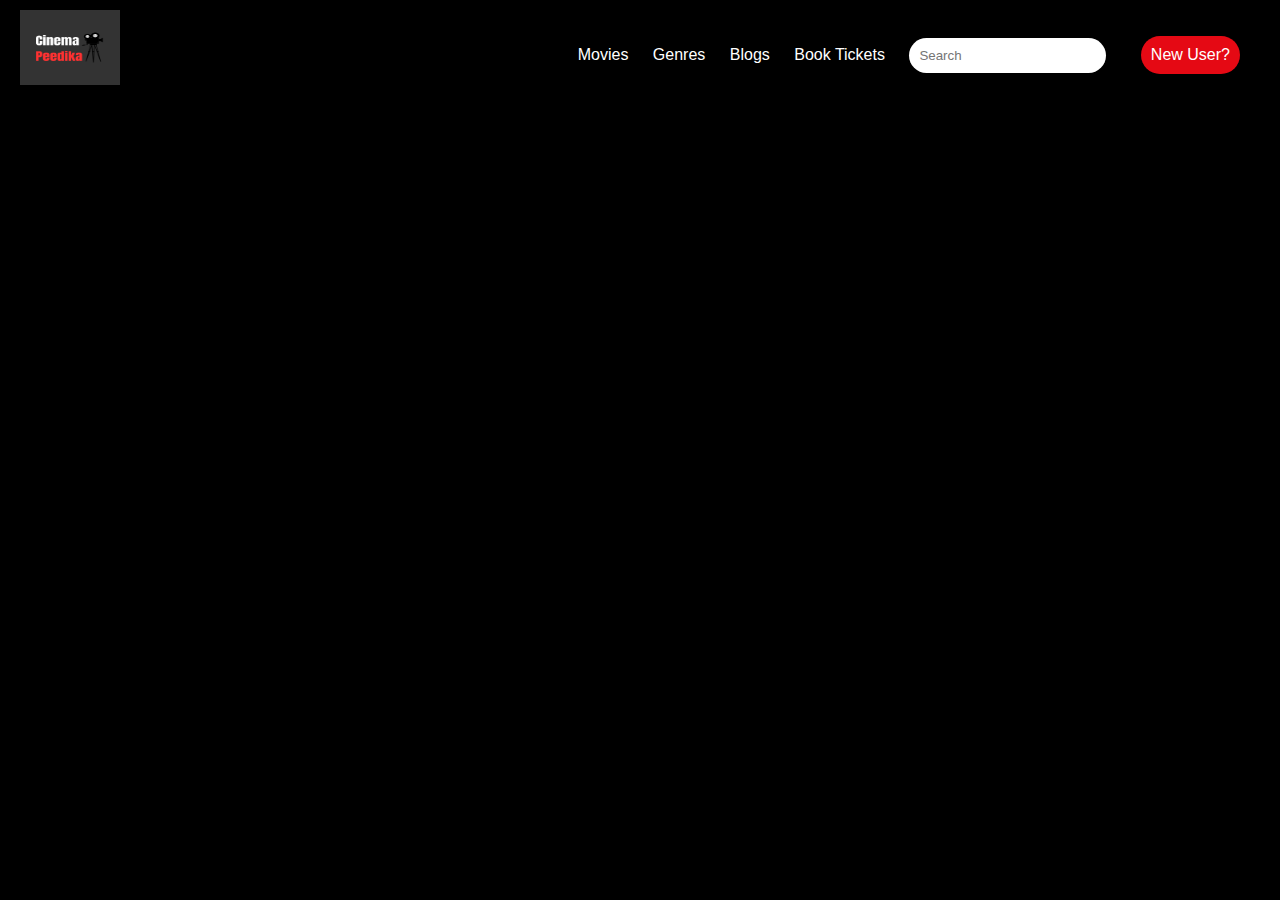
==== blogs.html @ 50ceb602 "btp-button created" ====
<!DOCTYPE html>
<html lang="en">
    <head>
        <meta charset="UTF-8">
        <meta name="viewport" content="width=device-width, initial-scale=1.0">
      
        <title>CinemaPeedika</title>
      
        <link rel="stylesheet" href="assets/CSS/styles.css">
      
        <link rel="apple-touch-icon" sizes="180x180" href="/assets/images/favicon/apple-touch-icon.png">
        <link rel="icon" type="image/png" sizes="32x32" href="/assets/images/favicon/favicon-32x32.png">
        <link rel="icon" type="image/png" sizes="16x16" href="/assets/images/favicon/favicon-16x16.png">
        <link rel="manifest" href="/assets/images/favicon/site.webmanifest">
    </head>
    
<body>
    <!-- ============= HEADER ============ -->
    <header>
        <div class="navbar">
            <div class="logo">
                <a href="index.html">
                    <img src="assets/images/Cinema Peedika Logo (1).png" alt="Cinema Peedika Logo">
                </a>
            </div>

            <div class="nav-items">
                <ul class="nav-links">
                    <li><a href="index.html">Movies</a></li>
                    <li><a href="genres.html">Genres</a></li>
                    <li><a href="blogs.html">Blogs</a></li>
                    <li><a href="booktickets.html">Book Tickets</a></li>
                    <li><input class="search" type="text" placeholder="Search"></li>
                    <li>
                        <a href="signin.html"><button class="signup-button homepage-signin-btn" type="submit"
                                id="signin-button">New User?</button>
                        </a>
                    </li>
                </ul>
            </div>
        </div>

    </header>
</body>
</html>
---- assets/CSS/styles.css ----
* {
    box-sizing: border-box;
    margin: 0px;
}

.flex {
    display: flex;
}

.jc-center {
    justify-content: center;
}

.jc-left {
    justify-content: flex-start;
}

.jc-right {
    justify-content: flex-end;
}

.jc-sp-b {
    justify-content: space-between;
}

.jc-sp-a {
    justify-content: space-around;
}

.jc-sp-e {
    justify-content: space-evenly;
}

.al-center {
    align-items: center;
}

.al-start {
    align-items: flex-start;
}

.al-end {
    align-items: flex-end;
}

.container {
    padding: 0px 1.3%;
}

.subtitle {
    color: #ccc;
}

.i-t-center {
    align-items: center;
    padding: 5px;
}

/* ============== COLORS ============== */
.blue-color {
    color: blue;
}

.bullet-point {
    color: #fff;
}

.color-red {
    color: rgb(229, 9, 20)
}

/* ============== PADDING ============ */
.p-t-10 {
    padding-top: 10px;
}

.p-10 {
    padding: 10px;
}


/* ============== MARGIN  ============== */
.m-t-10 {
    margin-top: 10px;
}

.m-l-30 {
    margin-left: 30px;
}

/* ============= Font Sizes ========== */
.font14 {
    font-size: 14px;
}

.font20 {
    font-size: 20px;
}

.font22 {
    font-size: 22px;
}

/* ============= FONT WEIGHTS ================== */
.f-w-700 {
    font-weight: 700;
}

/* ================================ */
body {
    font-family: Arial, sans-serif;
    /* background-color: rgba(31, 27, 29, 0.96); */
    background-color: #000;
    margin: 0;
    padding: 0;
}

::-webkit-scrollbar {
    width: 6px;
    height: 8px;
}

::-webkit-scrollbar-track {
    background-color: #333;
}

::-webkit-scrollbar-thumb {
    background-color: rgb(229, 9, 20);
    border: 6px;
    border-radius: 10px;
}

::-webkit-scrollbar-corner {
    background-color: #080c0e;
}

/* ================ BACK TO TOP BUTTON =========== */
#backToTopButton {
    width: 126px;
    height: 28px;
    display: none;
    position: fixed;
    top: 20px;
    left: 50%;
    transform: translateX(-50%);
    z-index: 1000;
    background-color: #ccc;
    color: #000;
    border: none;
    border-radius: 10px;
    cursor: pointer;
    font-size: 14px;
    padding: 5px 10px;
    box-shadow: 2px 2px 5px rgba(0, 0, 0, 0.2);
    align-items: center;
    justify-content: center;
    transition: background-color 0.2s ease;
}

#backToTopButton img {
    width: 16px;
    height: 12px;
    margin-right: 5px;
}

#backToTopButton span {
    margin-right: 5px;
}

#backToTopButton:hover{
    background-color: #999;
}


/* ============ SIGNUP/SIGNIN ============ */
.signup-body {
    display: flex;
    justify-content: center;
    align-items: center;
}

.signup-container {
    background-color: #fff;
    padding: 20px;
    border-radius: 5px;
    box-shadow: 3px 3px 5px 2px rgba(0, 0, 0, 1);
    text-align: center;
    margin-top: 65px;
}

.signup-h1 {
    text-align: start;
    font-size: 24px;
    margin-bottom: 20px;
}

.signup-form {
    display: flex;
    flex-direction: column;
}

.signup-label {
    text-align: left;
    margin-top: 10px;
}

.signup-input {
    padding: 10px;
    margin: 5px 0;
    border: 1px solid #ccc;
    border-radius: 10px;
    caret-color: red;
}

.signup-input:focus {

    border: 1px solid rgb(229, 9, 20);
}

.signup-button {
    background-color: rgb(229, 9, 20);
    color: #fff;
    padding: 10px;
    margin-top: 10px;
    border: none;
    border-radius: 20px;
    cursor: pointer;
    font-size: large;

}

.signup-button:hover {
    color: rgb(229, 9, 20);
    background-color: #000;
}

.signup-para {
    margin-top: 20px;
}

.signup-a {
    color: #333;
    text-decoration: none;
    font-weight: bold;
}

.signup-a:hover {
    color: rgb(229, 9, 20);
    text-decoration: underline;
}

/* ============ HOMEPAGE ============ */

/* Nav Bar */

.navbar {
    background-color: #000;
    color: #fff;
    display: flex;
    justify-content: space-between;
    align-items: center;
    padding: 10px 20px;
}

/* Logo Styles */
.logo a {
    text-decoration: none;
}

.logo img {
    width: 100px;
    height: 75px;
    transition: filter 0.3s ease-in-out;
}

.logo:hover img {
    filter: brightness(1.4);
}

/* Navigation Links Styles */
.nav-links {
    list-style-type: none;
    margin: 0;
    padding: 0;
    font-size: medium;
}

.nav-links li {
    display: inline;
    margin-right: 20px;
}

.nav-links a {
    text-decoration: none;
    color: #fff;
}

.nav-links a:hover {
    color: rgb(229, 9, 20);
    text-decoration: underline;
}


.search {
    padding: 10px;
    border: none;
    border-radius: 20px;
    margin-right: 10px;
    caret-color: red;

}

.homepage-signin-btn {
    border-radius: 30px;
    font-size: medium;
}

.profile-img {
    width: 30px;
    height: 30px;
    border-radius: 50%;
}

/* ============= MAIN BODY ========== */
main {
    margin: 10px;

}

.main-container {
    height: 600px;
    width: 100%;
    padding: 10px;
    display: flex;
    justify-content: space-between;
    background-color: #000;

}

.movie-details-container {
    padding: 10px;
    /* background-color: red; */
    height: 500px;
    width: 300px;
    color: #fff;
    display: flex;
    flex-direction: column;
    justify-content: flex-end;
    padding-bottom: 60px;
}

.movie-details-container a {
    text-decoration: none;
    color: #fff;
}

.movie-details-container p {
    color: #806060d5;
    font-size: small;
}

.watch-trailer-button {
    background-color: rgb(229, 9, 20);
    color: #fff;
    padding: 10px;
    margin-top: 40px;
    border: none;
    border-radius: 10px;
    cursor: pointer;
    font-size: medium;
    display: flex;
    align-items: center;
    justify-content: center;
}

.watch-trailer-button:hover {
    color: rgb(229, 9, 20);
    background-color: #000;
}

.movie-banner-container {
    background-color: #000;
    width: 800px;
    height: 500px;
}

.movie-banner-container img {
    width: 800px;
    height: 500px;
    transition: filter 0.3s ease-in-out;
}

.movie-banner-container:hover img {
    filter: brightness(1.4);
}

/* Blockbuster & KH Movies */
.blockbuster-container,
.kh-movies-container {
    color: #fff;
    padding: 5px;
    width: 100%;
    height: 280px;
}

.kh-movies-container {
    margin: 10px 0px;

}

.blockbuster-container .kh-movies-container h3 {
    padding-left: 10px;
}

.bb-movies-poster,
.kh-movies-poster {
    display: flex;
    justify-content: space-between;
}

.poster-card {
    margin: 5px;
    width: 152px;
    height: auto;
    background-color: red;
    overflow: hidden;
    border-radius: 10px;
}

.poster-card img {
    width: 100%;
    height: 100%;
    object-fit: cover;
    transition: filter 0.3s ease-in-out;
}

.poster-card:hover img {
    filter: brightness(1.2);
}

/* =================== Movie Detail Page ================ */
/* ============ Movie Details Section ================== */
.background {
    background-image: url('https://www.themoviedb.org/t/p/original/sUGukiolx3XiBMfV4zZrPGv7fVu.jpg');
    background-size: cover;
    width: 100%;
    height: 800px;
    position: relative;
}

.movie-detail-container1 {
    background-color: rgba(168, 142, 142, 0.10);
    /* Semi-transparent white background */
    backdrop-filter: blur(15px);
    width: 100%;
    height: 100%;
    padding: 40px 50px;
    color: #fff;
}

.movie-detail-container1 h1 {
    font-size: 40px;
}

.ratings {
    padding: 5px;
    justify-content: space-between;
    width: 270px;

}

/* =========== Poster And Trailer section =======*/
.movie-poster img {
    width: 230px;
    height: 350px;
}

.movie-trailer {
    margin-left: 15px;
    width: 700px;
    height: 350px;
    color: #fff;
}

.movie-trailer iframe {
    width: 700px;
    height: 350px;
}

/* ============ Details ========== */

.transparent-button {
    margin: 4px;
    width: 66px;
    height: 28px;
    background-color: transparent;
    border: 2px solid #999;
    border-radius: 50px;
    cursor: pointer;
    color: #fff;
}

.transparent-button:hover {
    background-color: #999;
}

.movie-description p {
    line-height: 1.5;
}

.divider {
    color: #333;
    width: 660.26px;
    margin-top: 10px;
    margin-bottom: 10px;
}

.movie-description a {
    text-decoration: none;
    color: #fff;
}

.movie-description a:hover {
    text-decoration: underline;
}

/* ============= CAST Deatail Section ============= */
.movie-detail-container2 {
    width: 100%;
    height: 100px;
    background-color: #fff;
}
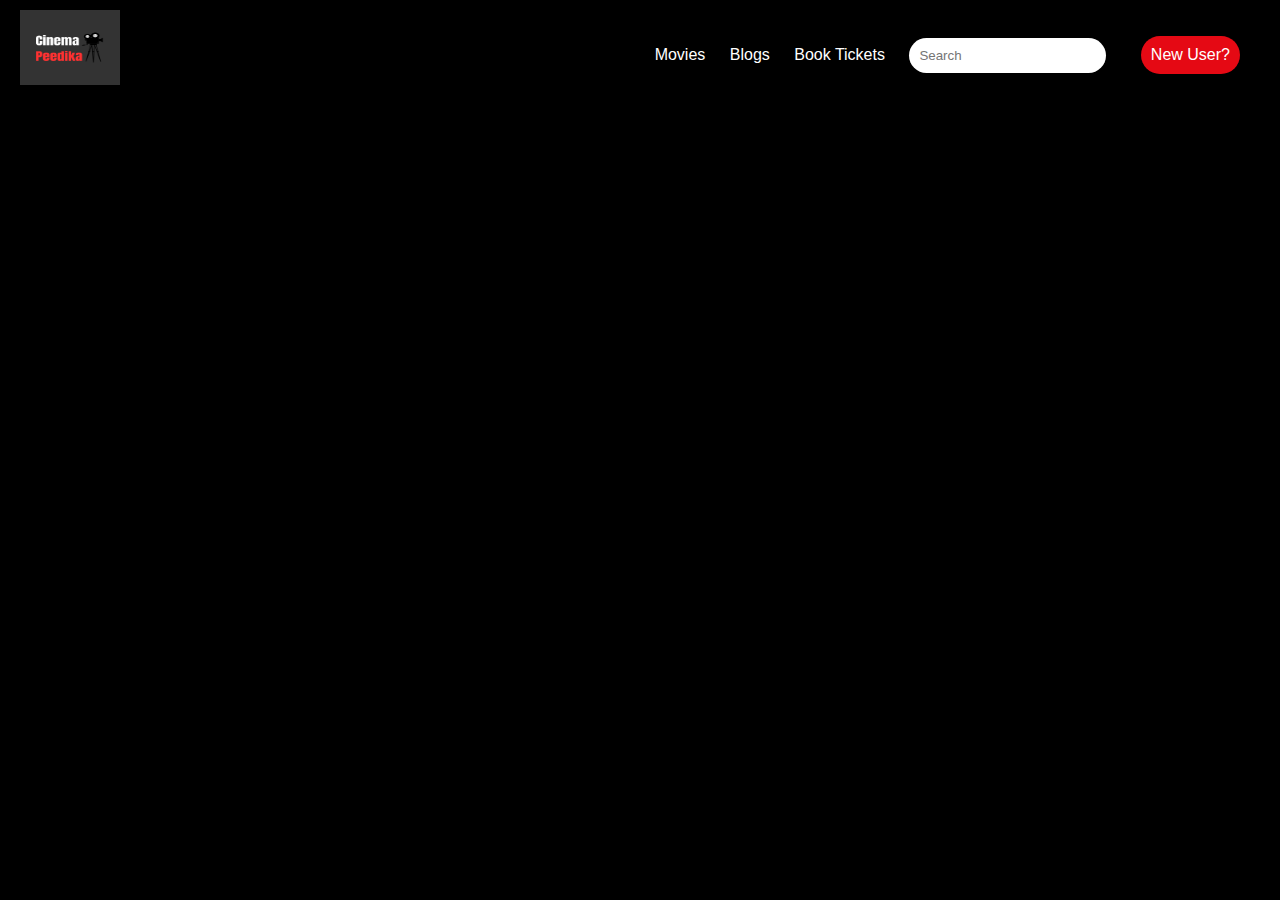
==== commit ab5a3e40: "home&movie page updated" ====
--- a/blogs.html
+++ b/blogs.html
@@ -27,7 +27,6 @@
             <div class="nav-items">
                 <ul class="nav-links">
                     <li><a href="index.html">Movies</a></li>
-                    <li><a href="genres.html">Genres</a></li>
                     <li><a href="blogs.html">Blogs</a></li>
                     <li><a href="booktickets.html">Book Tickets</a></li>
                     <li><input class="search" type="text" placeholder="Search"></li>
@@ -41,5 +40,10 @@
         </div>
 
     </header>
+    <section>
+        <div class="blog-container" >
+
+        </div>
+    </section>
 </body>
 </html>--- a/assets/CSS/styles.css
+++ b/assets/CSS/styles.css
@@ -112,6 +112,7 @@
     /* background-color: rgba(31, 27, 29, 0.96); */
     background-color: #000;
     margin: 0;
+    overflow-x: hidden;
     padding: 0;
 }
 
@@ -167,25 +168,33 @@
     margin-right: 5px;
 }
 
-#backToTopButton:hover{
+#backToTopButton:hover {
     background-color: #999;
 }
 
 
 /* ============ SIGNUP/SIGNIN ============ */
-.signup-body {
+/* .signup-body {
     display: flex;
     justify-content: center;
     align-items: center;
-}
-
-.signup-container {
-    background-color: #fff;
+} */
+#signup-form {
+    width: 300px;
+    margin: 20vh auto 0 auto;
     padding: 20px;
-    border-radius: 5px;
-    box-shadow: 3px 3px 5px 2px rgba(0, 0, 0, 1);
-    text-align: center;
-    margin-top: 65px;
+    background-color: whitesmoke;
+    border-radius: 4px;
+    font-size: 12px;
+}
+
+#signIn-form {
+    width: 300px;
+    margin: 20vh auto 0 auto;
+    padding: 20px;
+    background-color: whitesmoke;
+    border-radius: 4px;
+    font-size: 12px;
 }
 
 .signup-h1 {
@@ -199,22 +208,36 @@
     flex-direction: column;
 }
 
-.signup-label {
-    text-align: left;
-    margin-top: 10px;
-}
-
-.signup-input {
-    padding: 10px;
-    margin: 5px 0;
-    border: 1px solid #ccc;
-    border-radius: 10px;
-    caret-color: red;
-}
-
-.signup-input:focus {
-
-    border: 1px solid rgb(229, 9, 20);
+.input-control {
+    display: flex;
+    flex-direction: column;
+}
+
+.input-control input {
+    border: 2px solid #f0f0f0;
+    border-radius: 4px;
+    display: block;
+    font-size: 12px;
+    padding: 10px;
+    width: 100%;
+}
+
+.input-control input:focus {
+    outline: 0;
+}
+
+.input-control.success input {
+    border-color: #09c372;
+}
+
+.input-control.error input {
+    border-color: #ff3860;
+}
+
+.input-control .error {
+    color: #ff3860;
+    font-size: 9px;
+    height: 13px;
 }
 
 .signup-button {
@@ -394,35 +417,40 @@
     filter: brightness(1.4);
 }
 
-/* Blockbuster & KH Movies */
-.blockbuster-container,
-.kh-movies-container {
+/* MOvies & TV Shows */
+.movies-grid-container,
+.tv-shows-container {
     color: #fff;
     padding: 5px;
     width: 100%;
-    height: 280px;
-}
-
-.kh-movies-container {
+    height: 200px;
+}
+
+.tv-shows-container {
     margin: 10px 0px;
 
 }
 
-.blockbuster-container .kh-movies-container h3 {
+.movies-grid-container .tv-shows-container h3 {
     padding-left: 10px;
 }
 
-.bb-movies-poster,
-.kh-movies-poster {
-    display: flex;
+.movies-grid-poster,
+.tv-shows-poster {
+    display: flex;
+    flex-wrap: wrap;
     justify-content: space-between;
 }
 
 .poster-card {
+    position: relative;
+    display: flex;
+    transition: transform 0.3s;
+    cursor: pointer;
     margin: 5px;
-    width: 152px;
-    height: auto;
-    background-color: red;
+    width: 240px;
+    height: 133.71px;
+    /* background-color: red; */
     overflow: hidden;
     border-radius: 10px;
 }
@@ -438,13 +466,18 @@
     filter: brightness(1.2);
 }
 
+
 /* =================== Movie Detail Page ================ */
+.movie-description  {
+    line-height: 3rem;
+}
+
 /* ============ Movie Details Section ================== */
 .background {
-    background-image: url('https://www.themoviedb.org/t/p/original/sUGukiolx3XiBMfV4zZrPGv7fVu.jpg');
+    background-image: url("/assets/images/movies/background/background1.jpg");
     background-size: cover;
     width: 100%;
-    height: 800px;
+    height: auto;
     position: relative;
 }
 
@@ -456,6 +489,7 @@
     height: 100%;
     padding: 40px 50px;
     color: #fff;
+    
 }
 
 .movie-detail-container1 h1 {
@@ -504,10 +538,6 @@
     background-color: #999;
 }
 
-.movie-description p {
-    line-height: 1.5;
-}
-
 .divider {
     color: #333;
     width: 660.26px;
@@ -524,9 +554,120 @@
     text-decoration: underline;
 }
 
-/* ============= CAST Deatail Section ============= */
+/* ============= Storyline Section ============= */
 .movie-detail-container2 {
     width: 100%;
-    height: 100px;
+    height: 600px;
     background-color: #fff;
+}
+
+.storyline-container {
+    width: 100%;
+    height: auto;
+    padding: 40px 50px;
+    background-color: #fff;
+    line-height: 3rem;
+}
+
+
+/* =========== Genres Page ================ */
+/* .genres-section {
+    padding: 20px;
+}
+
+.genres {
+    display: flex;
+    justify-content: space-between;
+    margin: 10px;
+    align-items: center;
+    text-align: center;
+}
+
+.genres-card {
+    width: 300px;
+    height: 200px;
+    display: flex;
+    align-items: center;
+    justify-content: center;
+    border-radius: 20px;
+    font-size: larger;
+}
+
+.card1 {
+    background-color: #ff3860;
+}
+
+.card2 {
+    background-color: #09c372;
+}
+
+.card3 {
+    background-color: #999;
+}
+
+.card4 {
+    background-color: #333;
+}
+
+.card5 {
+    background-color: rgb(52, 56, 136);
+}
+
+.card6 {
+    background-color: rgb(212, 64, 94);
+} */
+
+
+
+/* ================== FOOTER ====================== */
+footer {
+    position: fixed;
+    bottom: 0;
+    left: 0;
+    width: 100%;
+    background-color: #333;
+    /* Adjust the background color as needed */
+    color: #fff;
+    /* Adjust the text color as needed */
+    text-align: center;
+    padding: 10px;
+}
+
+.footer-content {
+    max-width: 1200px;
+    margin: 0 auto;
+    display: flex;
+    justify-content: space-between;
+    align-items: center;
+}
+
+.footer-logo img {
+    max-width: 100px;
+}
+
+.footer-links ul {
+    list-style: none;
+    padding: 0;
+    margin: 0;
+    display: flex;
+}
+
+.footer-links li {
+    margin-right: 20px;
+}
+
+.footer-links a {
+    text-decoration: none;
+    color: #fff;
+    font-weight: bold;
+}
+
+.footer-social a {
+    margin-right: 10px;
+}
+
+.footer-bottom {
+    background-color: #222;
+    text-align: center;
+    padding: 10px 0;
 }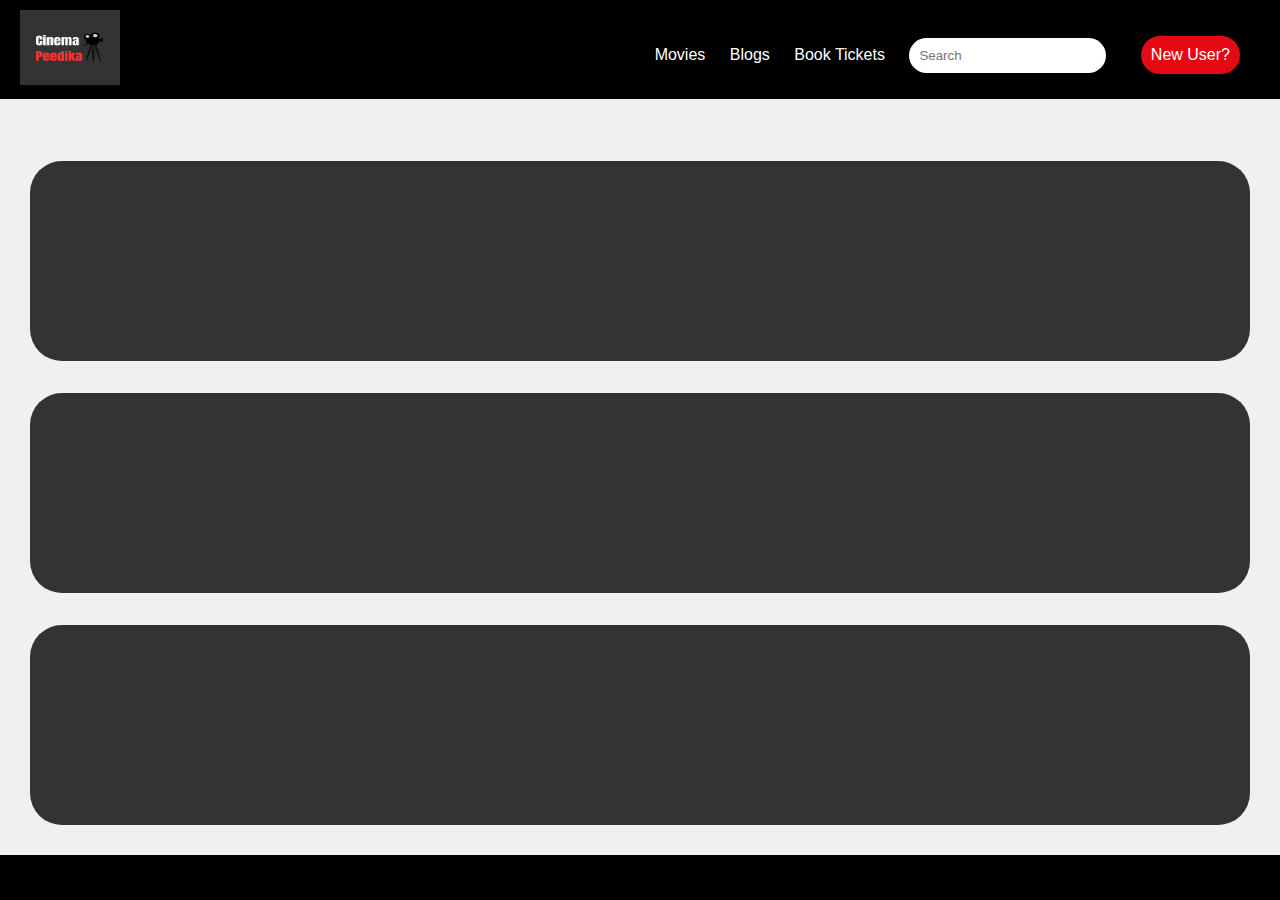
==== commit f2045764: "blog page created" ====
--- a/blogs.html
+++ b/blogs.html
@@ -1,19 +1,20 @@
 <!DOCTYPE html>
 <html lang="en">
-    <head>
-        <meta charset="UTF-8">
-        <meta name="viewport" content="width=device-width, initial-scale=1.0">
-      
-        <title>CinemaPeedika</title>
-      
-        <link rel="stylesheet" href="assets/CSS/styles.css">
-      
-        <link rel="apple-touch-icon" sizes="180x180" href="/assets/images/favicon/apple-touch-icon.png">
-        <link rel="icon" type="image/png" sizes="32x32" href="/assets/images/favicon/favicon-32x32.png">
-        <link rel="icon" type="image/png" sizes="16x16" href="/assets/images/favicon/favicon-16x16.png">
-        <link rel="manifest" href="/assets/images/favicon/site.webmanifest">
-    </head>
-    
+
+<head>
+    <meta charset="UTF-8">
+    <meta name="viewport" content="width=device-width, initial-scale=1.0">
+
+    <title>CinemaPeedika</title>
+
+    <link rel="stylesheet" href="assets/CSS/styles.css">
+
+    <link rel="apple-touch-icon" sizes="180x180" href="/assets/images/favicon/apple-touch-icon.png">
+    <link rel="icon" type="image/png" sizes="32x32" href="/assets/images/favicon/favicon-32x32.png">
+    <link rel="icon" type="image/png" sizes="16x16" href="/assets/images/favicon/favicon-16x16.png">
+    <link rel="manifest" href="/assets/images/favicon/site.webmanifest">
+</head>
+
 <body>
     <!-- ============= HEADER ============ -->
     <header>
@@ -41,9 +42,18 @@
 
     </header>
     <section>
-        <div class="blog-container" >
+        <div class="blog-container">
+            <div class="blog-post">
+              
+            </div>
+            <div class="blog-post">
 
+            </div>
+            <div class="blog-post">
+
+            </div>
         </div>
     </section>
 </body>
+
 </html>--- a/assets/CSS/styles.css
+++ b/assets/CSS/styles.css
@@ -468,13 +468,13 @@
 
 
 /* =================== Movie Detail Page ================ */
-.movie-description  {
+.movie-description {
     line-height: 3rem;
 }
 
 /* ============ Movie Details Section ================== */
 .background {
-    background-image: url("/assets/images/movies/background/background1.jpg");
+    background-image: url("/assets/images/movies/background/jigarthanda-banner.jpg");
     background-size: cover;
     width: 100%;
     height: auto;
@@ -489,7 +489,7 @@
     height: 100%;
     padding: 40px 50px;
     color: #fff;
-    
+
 }
 
 .movie-detail-container1 h1 {
@@ -569,55 +569,22 @@
     line-height: 3rem;
 }
 
-
-/* =========== Genres Page ================ */
-/* .genres-section {
-    padding: 20px;
-}
-
-.genres {
-    display: flex;
-    justify-content: space-between;
-    margin: 10px;
-    align-items: center;
-    text-align: center;
-}
-
-.genres-card {
-    width: 300px;
+/* ================= BLOGS PAGE =================== */
+.blog-container {
+    background-color: #f0f0f0;
+    width: 100%;
+    height: auto;
+    padding: 30px;
+}
+
+.blog-post{
+    margin-top: 2rem;
+    width: 100%;
     height: 200px;
-    display: flex;
-    align-items: center;
-    justify-content: center;
-    border-radius: 20px;
-    font-size: larger;
-}
-
-.card1 {
-    background-color: #ff3860;
-}
-
-.card2 {
-    background-color: #09c372;
-}
-
-.card3 {
-    background-color: #999;
-}
-
-.card4 {
     background-color: #333;
-}
-
-.card5 {
-    background-color: rgb(52, 56, 136);
-}
-
-.card6 {
-    background-color: rgb(212, 64, 94);
-} */
-
-
+    border-radius: 2rem;
+    font-size: 1rem;
+}
 
 /* ================== FOOTER ====================== */
 footer {
@@ -670,4 +637,52 @@
     background-color: #222;
     text-align: center;
     padding: 10px 0;
-}+}
+
+
+/* =========== Genres Page ================ */
+/* .genres-section {
+    padding: 20px;
+}
+
+.genres {
+    display: flex;
+    justify-content: space-between;
+    margin: 10px;
+    align-items: center;
+    text-align: center;
+}
+
+.genres-card {
+    width: 300px;
+    height: 200px;
+    display: flex;
+    align-items: center;
+    justify-content: center;
+    border-radius: 20px;
+    font-size: larger;
+}
+
+.card1 {
+    background-color: #ff3860;
+}
+
+.card2 {
+    background-color: #09c372;
+}
+
+.card3 {
+    background-color: #999;
+}
+
+.card4 {
+    background-color: #333;
+}
+
+.card5 {
+    background-color: rgb(52, 56, 136);
+}
+
+.card6 {
+    background-color: rgb(212, 64, 94);
+} */